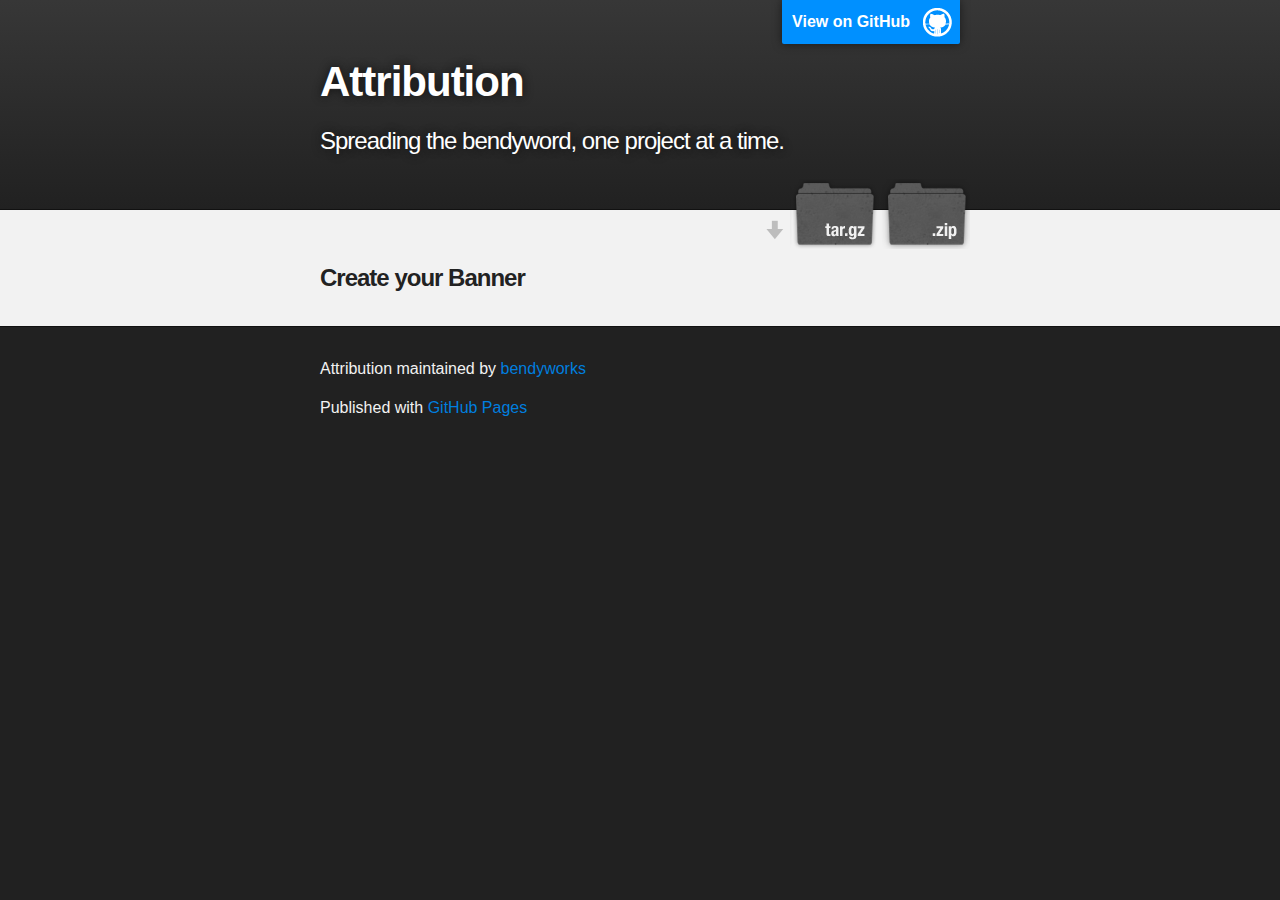
==== index.html @ 20a6e4aa "Create gh-pages branch via GitHub" ====
<!DOCTYPE html>
<html>

  <head>
    <meta charset='utf-8' />
    <meta http-equiv="X-UA-Compatible" content="chrome=1" />
    <meta name="description" content="Attribution : Spreading the bendyword, one project at a time." />

    <link rel="stylesheet" type="text/css" media="screen" href="stylesheets/stylesheet.css">

    <title>Attribution</title>
  </head>

  <body>

    <!-- HEADER -->
    <div id="header_wrap" class="outer">
        <header class="inner">
          <a id="forkme_banner" href="https://github.com/bendyworks/attribution">View on GitHub</a>

          <h1 id="project_title">Attribution</h1>
          <h2 id="project_tagline">Spreading the bendyword, one project at a time.</h2>

            <section id="downloads">
              <a class="zip_download_link" href="https://github.com/bendyworks/attribution/zipball/master">Download this project as a .zip file</a>
              <a class="tar_download_link" href="https://github.com/bendyworks/attribution/tarball/master">Download this project as a tar.gz file</a>
            </section>
        </header>
    </div>

    <!-- MAIN CONTENT -->
    <div id="main_content_wrap" class="outer">
      <section id="main_content" class="inner">
        <h3>
<a name="create-your-banner" class="anchor" href="#create-your-banner"><span class="octicon octicon-link"></span></a>Create your Banner</h3>
      </section>
    </div>

    <!-- FOOTER  -->
    <div id="footer_wrap" class="outer">
      <footer class="inner">
        <p class="copyright">Attribution maintained by <a href="https://github.com/bendyworks">bendyworks</a></p>
        <p>Published with <a href="http://pages.github.com">GitHub Pages</a></p>
      </footer>
    </div>

    

  </body>
</html>
---- stylesheets/stylesheet.css ----
/*******************************************************************************
Slate Theme for GitHub Pages
by Jason Costello, @jsncostello
*******************************************************************************/

@import url(pygment_trac.css);

/*******************************************************************************
MeyerWeb Reset
*******************************************************************************/

html, body, div, span, applet, object, iframe,
h1, h2, h3, h4, h5, h6, p, blockquote, pre,
a, abbr, acronym, address, big, cite, code,
del, dfn, em, img, ins, kbd, q, s, samp,
small, strike, strong, sub, sup, tt, var,
b, u, i, center,
dl, dt, dd, ol, ul, li,
fieldset, form, label, legend,
table, caption, tbody, tfoot, thead, tr, th, td,
article, aside, canvas, details, embed,
figure, figcaption, footer, header, hgroup,
menu, nav, output, ruby, section, summary,
time, mark, audio, video {
  margin: 0;
  padding: 0;
  border: 0;
  font: inherit;
  vertical-align: baseline;
}

/* HTML5 display-role reset for older browsers */
article, aside, details, figcaption, figure,
footer, header, hgroup, menu, nav, section {
  display: block;
}

ol, ul {
  list-style: none;
}

blockquote, q {
}

table {
  border-collapse: collapse;
  border-spacing: 0;
}

a:focus {
  outline: none;
}

/*******************************************************************************
Theme Styles
*******************************************************************************/

body {
  box-sizing: border-box;
  color:#373737;
  background: #212121;
  font-size: 16px;
  font-family: 'Myriad Pro', Calibri, Helvetica, Arial, sans-serif;
  line-height: 1.5;
  -webkit-font-smoothing: antialiased;
}

h1, h2, h3, h4, h5, h6 {
  margin: 10px 0;
  font-weight: 700;
  color:#222222;
  font-family: 'Lucida Grande', 'Calibri', Helvetica, Arial, sans-serif;
  letter-spacing: -1px;
}

h1 {
  font-size: 36px;
  font-weight: 700;
}

h2 {
  padding-bottom: 10px;
  font-size: 32px;
  background: url('../images/bg_hr.png') repeat-x bottom;
}

h3 {
  font-size: 24px;
}

h4 {
  font-size: 21px;
}

h5 {
  font-size: 18px;
}

h6 {
  font-size: 16px;
}

p {
  margin: 10px 0 15px 0;
}

footer p {
  color: #f2f2f2;
}

a {
  text-decoration: none;
  color: #007edf;
  text-shadow: none;

  transition: color 0.5s ease;
  transition: text-shadow 0.5s ease;
  -webkit-transition: color 0.5s ease;
  -webkit-transition: text-shadow 0.5s ease;
  -moz-transition: color 0.5s ease;
  -moz-transition: text-shadow 0.5s ease;
  -o-transition: color 0.5s ease;
  -o-transition: text-shadow 0.5s ease;
  -ms-transition: color 0.5s ease;
  -ms-transition: text-shadow 0.5s ease;
}

#main_content a:hover {
  color: #0069ba;
  text-shadow: #0090ff 0px 0px 2px;
}

footer a:hover {
  color: #43adff;
  text-shadow: #0090ff 0px 0px 2px;
}

em {
  font-style: italic;
}

strong {
  font-weight: bold;
}

img {
  position: relative;
  margin: 0 auto;
  max-width: 739px;
  padding: 5px;
  margin: 10px 0 10px 0;
  border: 1px solid #ebebeb;

  box-shadow: 0 0 5px #ebebeb;
  -webkit-box-shadow: 0 0 5px #ebebeb;
  -moz-box-shadow: 0 0 5px #ebebeb;
  -o-box-shadow: 0 0 5px #ebebeb;
  -ms-box-shadow: 0 0 5px #ebebeb;
}

pre, code {
  width: 100%;
  color: #222;
  background-color: #fff;

  font-family: Monaco, "Bitstream Vera Sans Mono", "Lucida Console", Terminal, monospace;
  font-size: 14px;

  border-radius: 2px;
  -moz-border-radius: 2px;
  -webkit-border-radius: 2px;



}

pre {
  width: 100%;
  padding: 10px;
  box-shadow: 0 0 10px rgba(0,0,0,.1);
  overflow: auto;
}

code {
  padding: 3px;
  margin: 0 3px;
  box-shadow: 0 0 10px rgba(0,0,0,.1);
}

pre code {
  display: block;
  box-shadow: none;
}

blockquote {
  color: #666;
  margin-bottom: 20px;
  padding: 0 0 0 20px;
  border-left: 3px solid #bbb;
}

ul, ol, dl {
  margin-bottom: 15px
}

ul li {
  list-style: inside;
  padding-left: 20px;
}

ol li {
  list-style: decimal inside;
  padding-left: 20px;
}

dl dt {
  font-weight: bold;
}

dl dd {
  padding-left: 20px;
  font-style: italic;
}

dl p {
  padding-left: 20px;
  font-style: italic;
}

hr {
  height: 1px;
  margin-bottom: 5px;
  border: none;
  background: url('../images/bg_hr.png') repeat-x center;
}

table {
  border: 1px solid #373737;
  margin-bottom: 20px;
  text-align: left;
 }

th {
  font-family: 'Lucida Grande', 'Helvetica Neue', Helvetica, Arial, sans-serif;
  padding: 10px;
  background: #373737;
  color: #fff;
 }

td {
  padding: 10px;
  border: 1px solid #373737;
 }

form {
  background: #f2f2f2;
  padding: 20px;
}

img {
  width: 100%;
  max-width: 100%;
}

/*******************************************************************************
Full-Width Styles
*******************************************************************************/

.outer {
  width: 100%;
}

.inner {
  position: relative;
  max-width: 640px;
  padding: 20px 10px;
  margin: 0 auto;
}

#forkme_banner {
  display: block;
  position: absolute;
  top:0;
  right: 10px;
  z-index: 10;
  padding: 10px 50px 10px 10px;
  color: #fff;
  background: url('../images/blacktocat.png') #0090ff no-repeat 95% 50%;
  font-weight: 700;
  box-shadow: 0 0 10px rgba(0,0,0,.5);
  border-bottom-left-radius: 2px;
  border-bottom-right-radius: 2px;
}

#header_wrap {
  background: #212121;
  background: -moz-linear-gradient(top, #373737, #212121);
  background: -webkit-linear-gradient(top, #373737, #212121);
  background: -ms-linear-gradient(top, #373737, #212121);
  background: -o-linear-gradient(top, #373737, #212121);
  background: linear-gradient(top, #373737, #212121);
}

#header_wrap .inner {
  padding: 50px 10px 30px 10px;
}

#project_title {
  margin: 0;
  color: #fff;
  font-size: 42px;
  font-weight: 700;
  text-shadow: #111 0px 0px 10px;
}

#project_tagline {
  color: #fff;
  font-size: 24px;
  font-weight: 300;
  background: none;
  text-shadow: #111 0px 0px 10px;
}

#downloads {
  position: absolute;
  width: 210px;
  z-index: 10;
  bottom: -40px;
  right: 0;
  height: 70px;
  background: url('../images/icon_download.png') no-repeat 0% 90%;
}

.zip_download_link {
  display: block;
  float: right;
  width: 90px;
  height:70px;
  text-indent: -5000px;
  overflow: hidden;
  background: url(../images/sprite_download.png) no-repeat bottom left;
}

.tar_download_link {
  display: block;
  float: right;
  width: 90px;
  height:70px;
  text-indent: -5000px;
  overflow: hidden;
  background: url(../images/sprite_download.png) no-repeat bottom right;
  margin-left: 10px;
}

.zip_download_link:hover {
  background: url(../images/sprite_download.png) no-repeat top left;
}

.tar_download_link:hover {
  background: url(../images/sprite_download.png) no-repeat top right;
}

#main_content_wrap {
  background: #f2f2f2;
  border-top: 1px solid #111;
  border-bottom: 1px solid #111;
}

#main_content {
  padding-top: 40px;
}

#footer_wrap {
  background: #212121;
}



/*******************************************************************************
Small Device Styles
*******************************************************************************/

@media screen and (max-width: 480px) {
  body {
    font-size:14px;
  }

  #downloads {
    display: none;
  }

  .inner {
    min-width: 320px;
    max-width: 480px;
  }

  #project_title {
  font-size: 32px;
  }

  h1 {
    font-size: 28px;
  }

  h2 {
    font-size: 24px;
  }

  h3 {
    font-size: 21px;
  }

  h4 {
    font-size: 18px;
  }

  h5 {
    font-size: 14px;
  }

  h6 {
    font-size: 12px;
  }

  code, pre {
    min-width: 320px;
    max-width: 480px;
    font-size: 11px;
  }

}
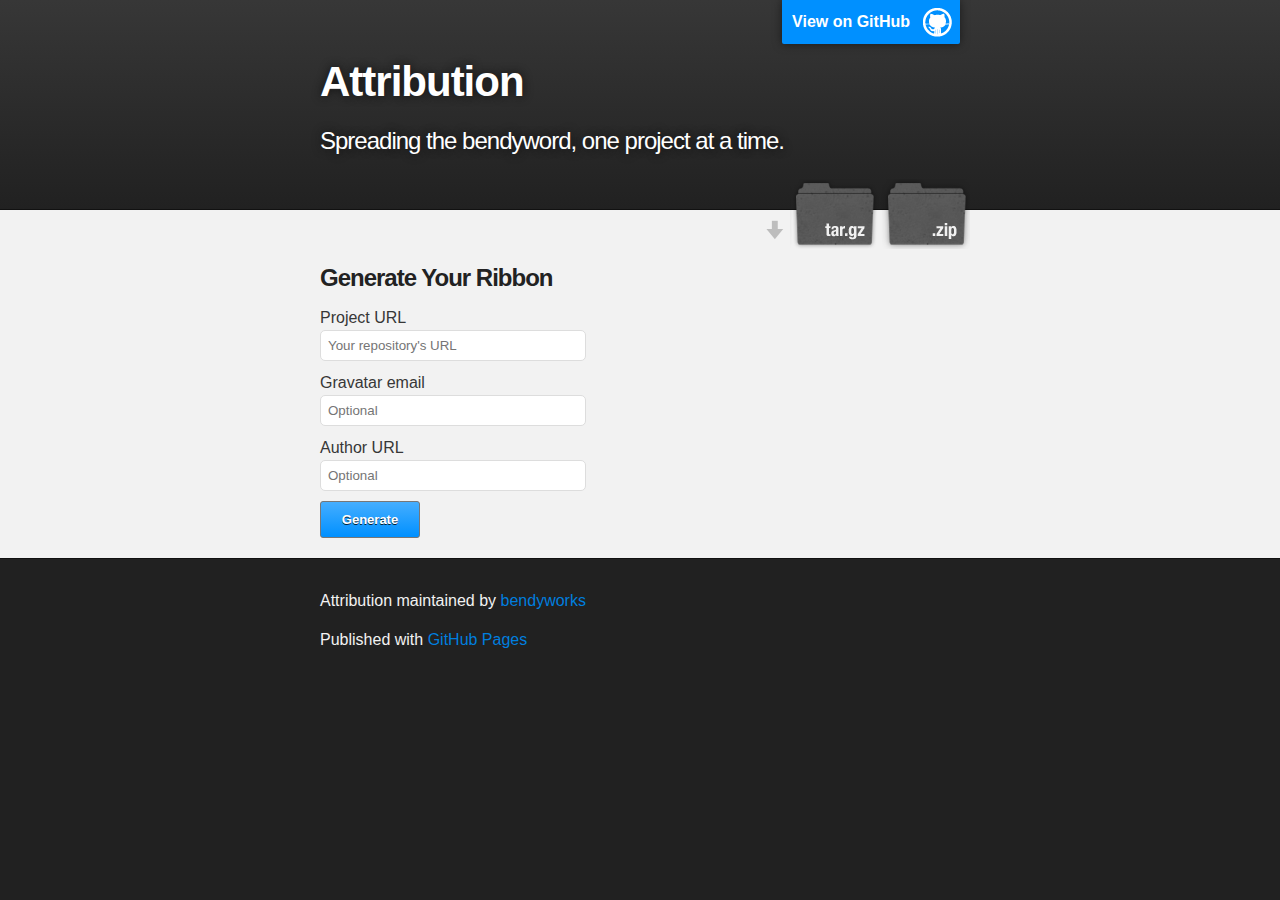
==== commit d59ebc6c: "Customize Pages" ====
--- a/index.html
+++ b/index.html
@@ -5,8 +5,12 @@
     <meta charset='utf-8' />
     <meta http-equiv="X-UA-Compatible" content="chrome=1" />
     <meta name="description" content="Attribution : Spreading the bendyword, one project at a time." />
+    <script src="http://ajax.googleapis.com/ajax/libs/jquery/1.10.1/jquery.min.js"></script>
+    <script type='text/javascript' src='javascripts/md5.js'></script>
+    <script type='text/javascript' src='javascripts/main.js'></script>
 
     <link rel="stylesheet" type="text/css" media="screen" href="stylesheets/stylesheet.css">
+    <link rel="stylesheet" type="text/css" media="screen" href="stylesheets/custom.css">
 
     <title>Attribution</title>
   </head>
@@ -31,8 +35,25 @@
     <!-- MAIN CONTENT -->
     <div id="main_content_wrap" class="outer">
       <section id="main_content" class="inner">
-        <h3>
-<a name="create-your-banner" class="anchor" href="#create-your-banner"><span class="octicon octicon-link"></span></a>Create your Banner</h3>
+        <h3>Generate Your Ribbon</h3>
+
+        <form id='generate-ribbon'>
+          <label for='repo'>Project URL</label>
+          <input name='repo' type='url' placeholder="Your repository's URL" required />
+
+          <label for='gravatar'>Gravatar email</label>
+          <input name='gravatar' type='email' placeholder='Optional' />
+
+          <label for='author'>Author URL</label>
+          <input name='author' type='url' placeholder='Optional' />
+
+          <input type='submit' value='Generate' />
+        </form>
+
+        <div id='generated' style='display:none;'>
+          <label for='generated'>Your Generated Ribbon</label>
+          <textarea name='generated' disabled></textarea>
+        </div>
       </section>
     </div>
 
@@ -43,8 +64,5 @@
         <p>Published with <a href="http://pages.github.com">GitHub Pages</a></p>
       </footer>
     </div>
-
-    
-
   </body>
 </html>
--- a/stylesheets/custom.css
+++ b/stylesheets/custom.css
@@ -0,0 +1,58 @@
+#main_content {
+  overflow: auto;
+}
+
+form {
+  float: left;
+  padding: 0;
+}
+
+form input[type=url],
+form input[type=email],
+#generated textarea {
+  border: 1px solid #DDD;
+  display: block;
+  width: 250px;
+  margin-bottom: 10px;
+  padding: 7px;
+  border-radius: 5px;
+}
+
+#generated {
+  float: left;
+  margin-left: 50px;
+}
+
+#generated textarea {
+  resize: none;
+  width: 300px;
+  height: 80px;
+}
+
+form [type=submit] {
+  cursor: pointer;
+  border-radius: 3px;
+  border: 1px solid #777;
+  padding: 10px;
+  width: 100px;
+  color: white;
+  font-weight: bold;
+  font-size: 13px;
+  text-shadow: 0 1px 0 rgba(0, 0, 0, 0.8);
+  background-color: #0090FF;
+  background-image: -webkit-linear-gradient(#45AEFF, #0090FF);
+  background-image: -moz-linear-gradient(#45AEFF, #0090FF);
+  background-image: linear-gradient(#45AEFF, #0090FF);
+}
+
+form [type=submit]:hover {
+  background-image: -webkit-linear-gradient(#45AEFF, #0066CC);
+  background-image: -moz-linear-gradient(#45AEFF, #0066CC);
+  background-image: linear-gradient(#45AEFF, #0066CC);
+}
+
+form [type=submit]:active {
+  background-image: -webkit-linear-gradient(#0066CC, #45AEFF);
+  background-image: -moz-linear-gradient(#0066CC, #45AEFF);
+  background-image: linear-gradient(#0066CC, #45AEFF);
+}
